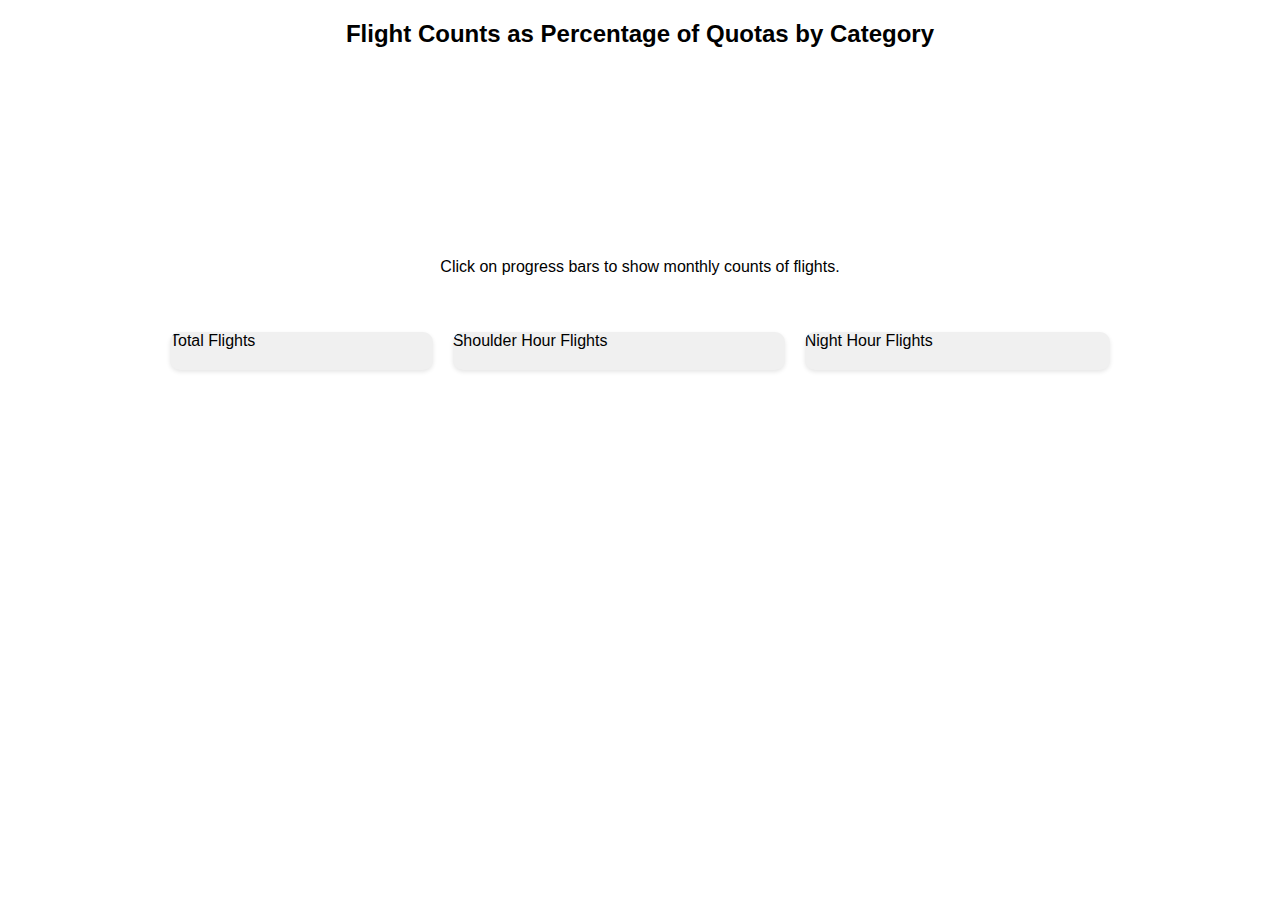
==== index2.html @ 476ebe2e "changing to plotly" ====
<!DOCTYPE html>
<html lang="en">
<head>
    <meta charset="UTF-8">
    <title>Flight Counts as Percentage of Quotas by Category</title>
    <script src="https://d3js.org/d3.v7.min.js"></script>
    <script src="https://cdn.plot.ly/plotly-latest.min.js"></script>


    <link rel="stylesheet" href="styles.css">
    <!-- Add any additional styles here -->
</head>
<body>
    <h2>Flight Counts as Percentage of Quotas by Category</h2>
    <!-- The visualization will be appended to this div -->
    <!-- <div id="chart"></div> -->
    
    <div id="gauge-charts-container">
        <svg id="total-flights-gauge" width="300" height="150">
          
            <defs>
              <linearGradient id="gauge-gradient" x1="0%" y1="0%" x2="100%" y2="0%" spreadMethod="pad">
                <stop offset="0%" stop-color="green" stop-opacity="1"></stop>
                <stop offset="50%" stop-color="yellow" stop-opacity="1"></stop>
                <stop offset="100%" stop-color="red" stop-opacity="1"></stop>
              </linearGradient>
            </defs>
            <!-- The rest of your SVG elements go here -->
                    
        </svg>
        <svg id="shoulder-flights-gauge" width="300" height="150">
             <defs>
                <linearGradient id="gauge-gradient" x1="0%" y1="100%" x2="100%" y2="0%">
                  <stop offset="0%" style="stop-color:green; stop-opacity:1" />
                  <stop offset="50%" style="stop-color:yellow; stop-opacity:1" />
                  <stop offset="100%" style="stop-color:red; stop-opacity:1" />
                </linearGradient>
              </defs>
        </svg>
    </div>

   
      


 <p id="progText">
    Click on progress bars to show monthly counts of flights.
 </p>
    <div id="progress-bars-container">
        <div class="progress-bar-container">
            <label for="total-flights-progress">Total Flights</label>
            <div id="total-flights-progress" class="progress-bar total"></div>
            <span id="total-flights-progress-label" class="progress-label"></span>


        </div>
        <div class="progress-bar-container">
            <label for="shoulder-flights-progress">Shoulder Hour Flights</label>
            <div id="shoulder-flights-progress" class="progress-bar shoulder"></div>
            <span id="shoulder-flights-progress-label" class="progress-label"></span>
        </div>
        <div class="progress-bar-container">
            <label for="night-flights-progress">Night Hour Flights</label>
            <div id="night-flights-progress" class="progress-bar night"></div>
            <span id="night-flights-progress-label" class="progress-label"></span>
        </div>
    </div>
<div id="hide-chart-btn-container">
    <button id="hide-chart-btn">Hide Chart</button>
</div>

 <!-- Container for the monthly chart that will be updated on click -->
 
  <div id="monthly-chart-container">
    <!-- This is where the new chart will be appended -->

  </div>
    <!-- <script src="main.js"></script> -->
    <script src="gauge.js"></script>
</body>
</html>
---- styles.css ----
h2 {
        font-family:'Lucida Sans', 'Lucida Sans Regular', 'Lucida Grande', 'Lucida Sans Unicode', Geneva, Verdana, sans-serif; 
        text-align: center;
    }

    #progText {
       font-family: 'Gill Sans', 'Gill Sans MT', Calibri, 'Trebuchet MS', sans-serif;
       text-align: center;
       padding:20px; 
    }

#progress-bars-container {
    display: flex;
    justify-content: space-between;
    align-items: center;
    max-width: 960px;
    margin: auto;
    padding: 20px;
  }
  
  .progress-bar-container {
    flex-grow: 1;
    margin: 0 10px;
    text-align: left;
    font-family:'Segoe UI', Tahoma, Geneva, Verdana, sans-serif;
    background-color: #f0f0f0; /* Light grey background */
    border-radius: 10px; /* Rounded corners for the container */
    box-shadow: 0 2px 4px rgba(0, 0, 0, 0.1); /* Subtle shadow */
    overflow: hidden; /* Ensures the inner bar doesn't overflow the rounded corners */
  }
  
  .progress-bar {
    width: 0;
    height: 20px;
    line-height: 20px;
    color: white;
    font-weight: bold;
    text-align: center;
    background-image: linear-gradient(to right, #4ca1af, #c4e0e5); /* Gradient background */
    border-radius: 10px; /* Rounded corners */
    transition: width 1s ease-out; /* Smooth transition for width and background color */
  }
  
  /* Hover effect */
  .progress-bar:hover {
    opacity: 0.9; /* Slightly see-through */
    box-shadow: inset 0 0 10px rgba(0, 0, 0, 0.3); /* Inner shadow for depth */
  }
  
  /* Assign unique gradients to each bar using additional classes */
  .progress-bar.total {
    background-image: linear-gradient(to right, #4ca1af, #c4e0e5);
  }
  
  .progress-bar.shoulder {
    background-image: linear-gradient(to right, #f6b93b, #e55039);
  }
  
  .progress-bar.night {
    background-image: linear-gradient(to right, #38ef7d, #11998e);
  }
  
  #hide-chart-btn {
    padding: 5px 10px;
    background-color: #f44336; /* Red for example */
    color: white;
    border: none;
    border-radius: 4px;
    cursor: pointer;
    margin-top: 10px;
    display: none;
  }
  
  /* Style for chart titles */
.chart-title {
    fill: #333; /* Title color */
    font-weight: bold;
    font-size: 14px;
}

/* Style for bar count labels */
.bar-label {
    fill: #333; /* Label color */
    font-size: 12px;
    padding: 20px;
}

#monthly-chart-container {

    padding-left:350px;
}
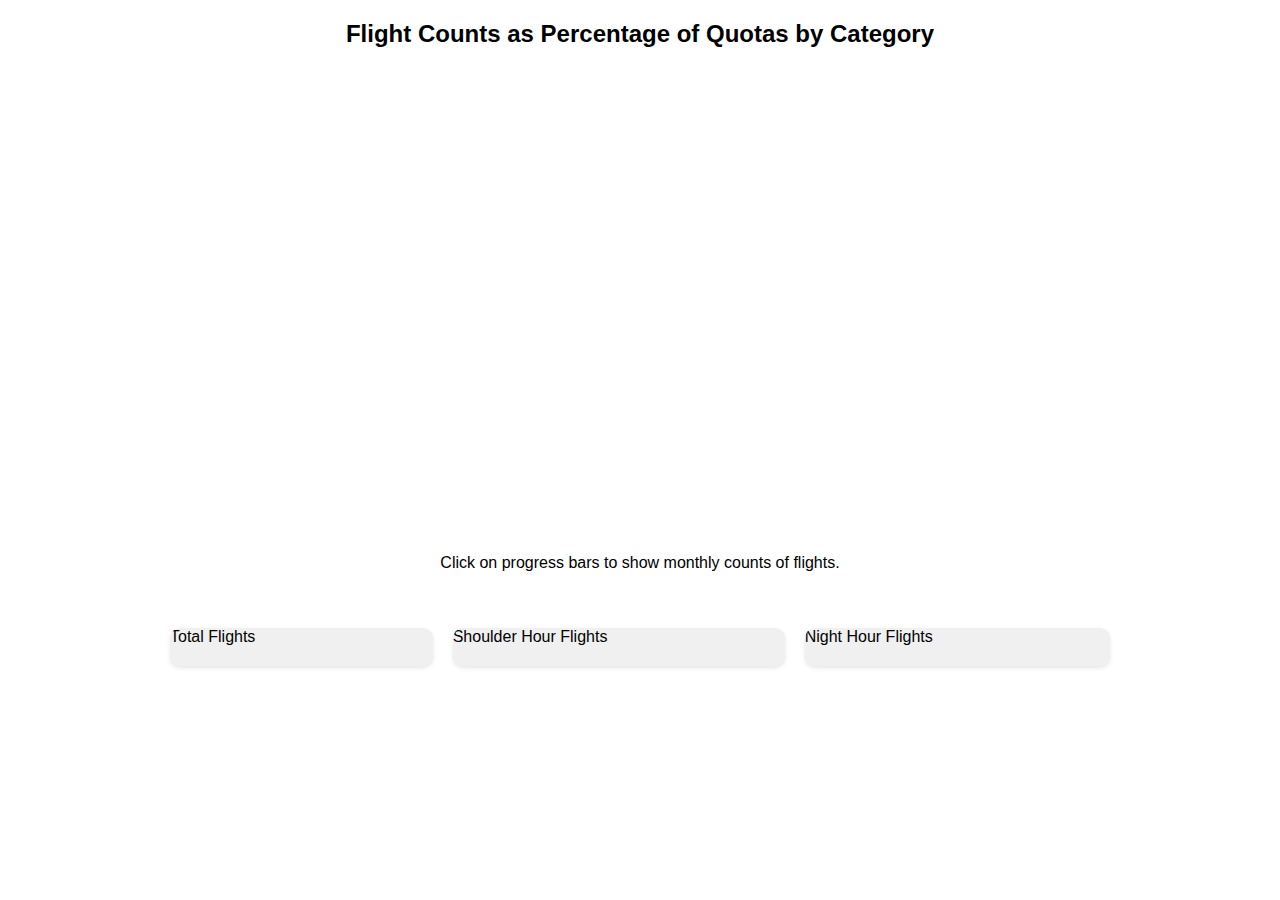
==== commit 678b5149: "changed svg to divs in html" ====
--- a/index2.html
+++ b/index2.html
@@ -16,31 +16,14 @@
     <!-- <div id="chart"></div> -->
     
     <div id="gauge-charts-container">
-        <svg id="total-flights-gauge" width="300" height="150">
-          
-            <defs>
-              <linearGradient id="gauge-gradient" x1="0%" y1="0%" x2="100%" y2="0%" spreadMethod="pad">
-                <stop offset="0%" stop-color="green" stop-opacity="1"></stop>
-                <stop offset="50%" stop-color="yellow" stop-opacity="1"></stop>
-                <stop offset="100%" stop-color="red" stop-opacity="1"></stop>
-              </linearGradient>
-            </defs>
-            <!-- The rest of your SVG elements go here -->
-                    
-        </svg>
-        <svg id="shoulder-flights-gauge" width="300" height="150">
-             <defs>
-                <linearGradient id="gauge-gradient" x1="0%" y1="100%" x2="100%" y2="0%">
-                  <stop offset="0%" style="stop-color:green; stop-opacity:1" />
-                  <stop offset="50%" style="stop-color:yellow; stop-opacity:1" />
-                  <stop offset="100%" style="stop-color:red; stop-opacity:1" />
-                </linearGradient>
-              </defs>
-        </svg>
+
+      <div id="gauge-total-flights" style="width:300px; height:150px;"></div>
+<div id="gauge-shoulder-flights" style="width:300px; height:150px;"></div>
+<div id="gauge-night-flights" style="width:300px; height:150px;"></div>
+
+                    <!-- SVG elements go here -->
+                
     </div>
-
-   
-      
 
 
  <p id="progText">
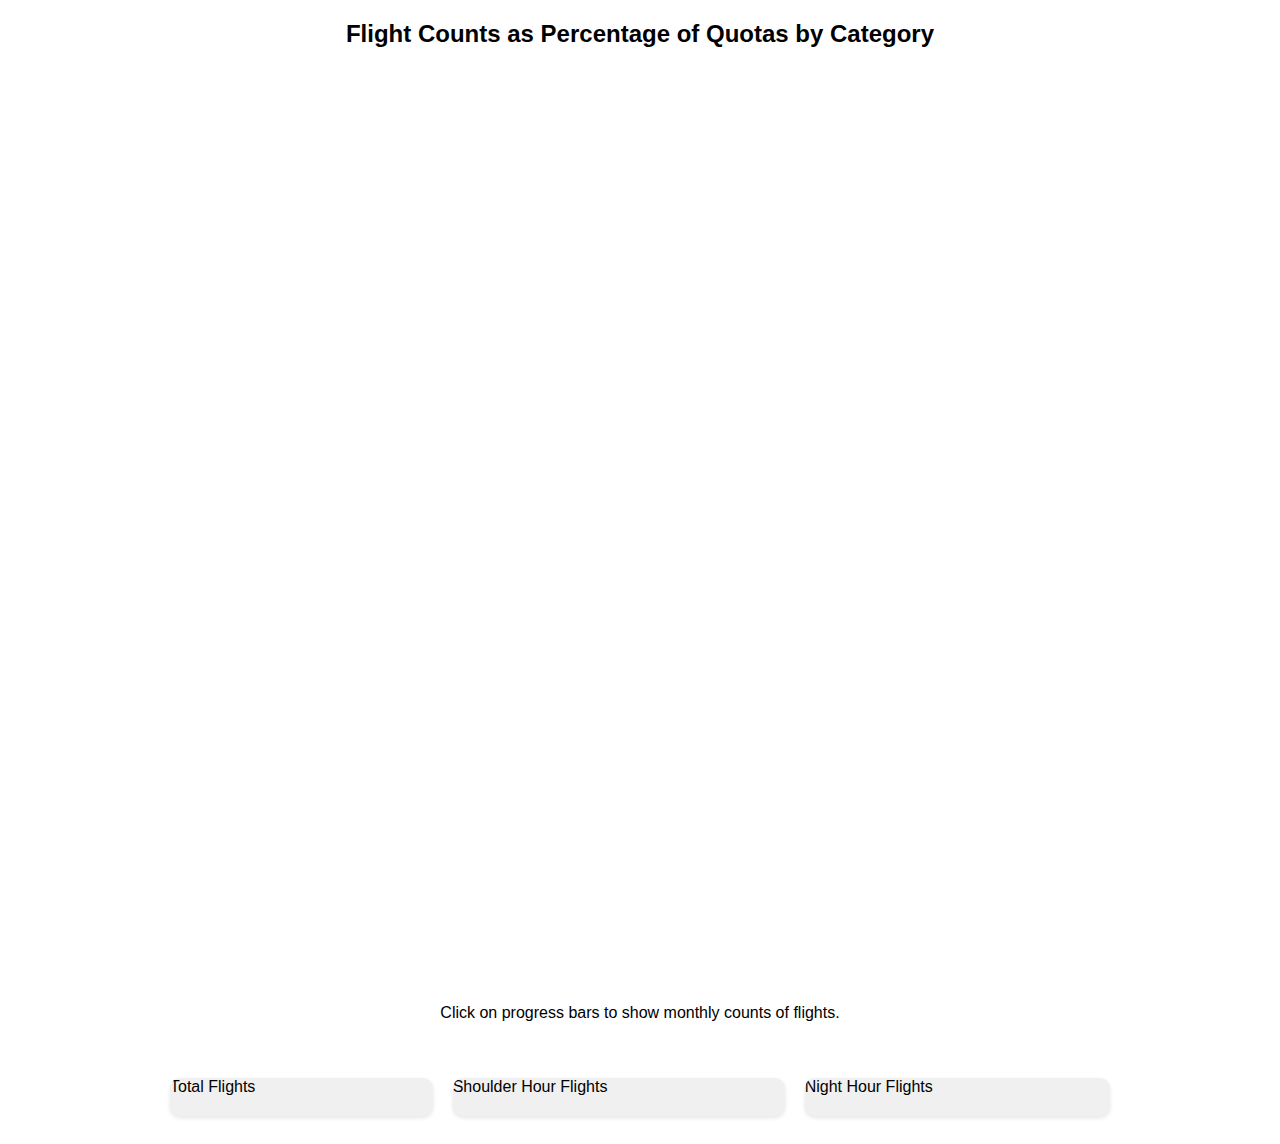
==== commit 69834b26: "changed svg to divs in html" ====
--- a/index2.html
+++ b/index2.html
@@ -15,15 +15,12 @@
     <!-- The visualization will be appended to this div -->
     <!-- <div id="chart"></div> -->
     
-    <div id="gauge-charts-container">
-
-      <div id="gauge-total-flights" style="width:300px; height:150px;"></div>
-<div id="gauge-shoulder-flights" style="width:300px; height:150px;"></div>
-<div id="gauge-night-flights" style="width:300px; height:150px;"></div>
-
-                    <!-- SVG elements go here -->
-                
-    </div>
+<div id="gauge-charts-container">
+  <div id="gauge-total-flights" style="width:500px; height:300px;"></div>
+  <!-- Adjust width and height to match the layout settings in your gauge.js -->
+  <div id="gauge-shoulder-flights" style="width:500px; height:300px;"></div>
+  <div id="gauge-night-flights" style="width:500px; height:300px;"></div>
+</div>
 
 
  <p id="progText">
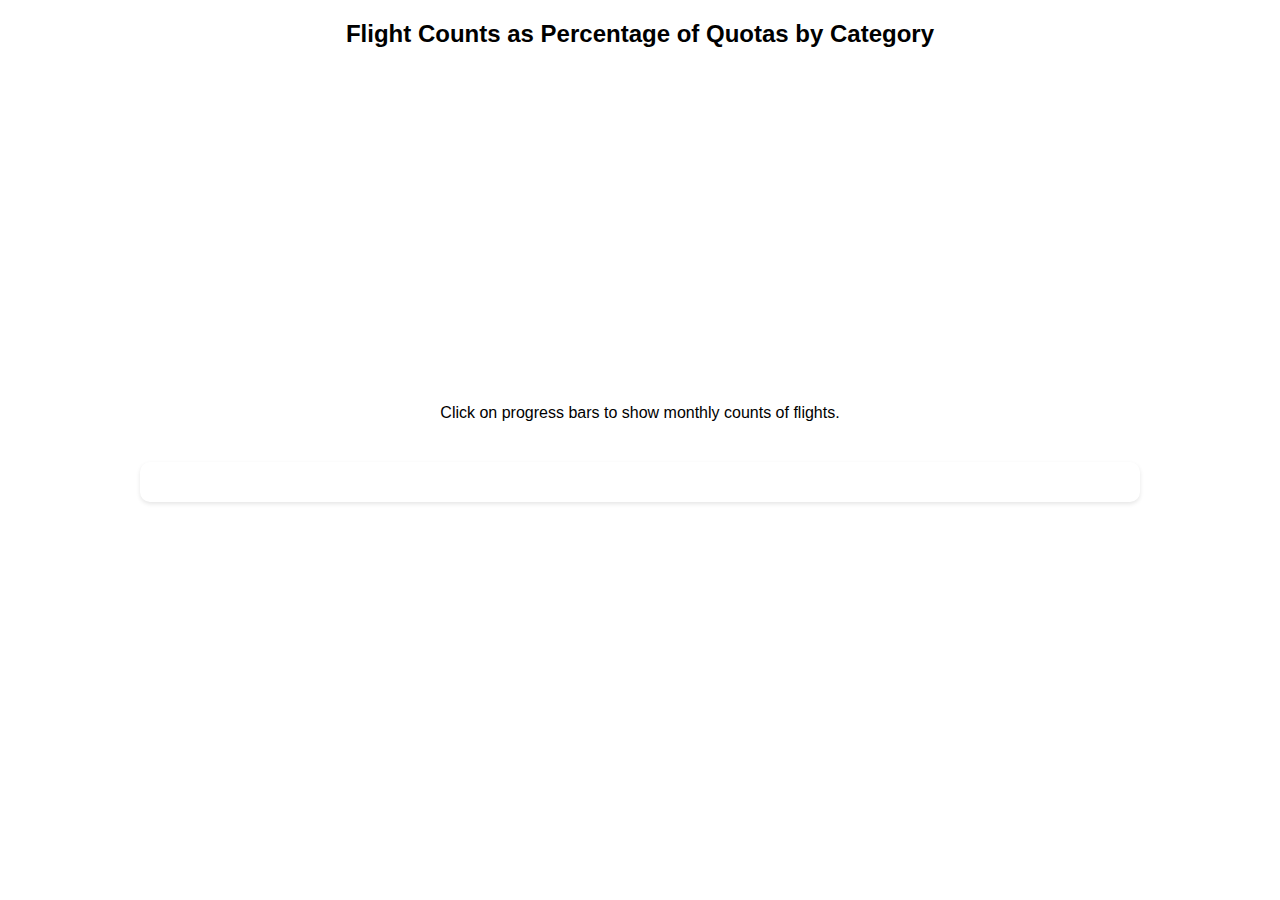
==== commit cc1ff227: "added css" ====
--- a/index2.html
+++ b/index2.html
@@ -26,7 +26,7 @@
  <p id="progText">
     Click on progress bars to show monthly counts of flights.
  </p>
-    <div id="progress-bars-container">
+    <!-- <div id="progress-bars-container">
         <div class="progress-bar-container">
             <label for="total-flights-progress">Total Flights</label>
             <div id="total-flights-progress" class="progress-bar total"></div>
@@ -44,7 +44,7 @@
             <div id="night-flights-progress" class="progress-bar night"></div>
             <span id="night-flights-progress-label" class="progress-label"></span>
         </div>
-    </div>
+    </div> -->
 <div id="hide-chart-btn-container">
     <button id="hide-chart-btn">Hide Chart</button>
 </div>
--- a/styles.css
+++ b/styles.css
@@ -19,6 +19,25 @@
     margin: auto;
     padding: 20px;
   }
+
+  #gauge-charts-container > div {
+    min-width: 300px; /* Adjust min-width as needed */
+  }
+  
+  #gauge-charts-container {
+    display: flex;
+    justify-content: center; /* This will center the items horizontally */
+    align-items: center; /* This will center the items vertically */
+    gap: 20px; /* This adds space between the flex items */
+  }
+  
+  /* Optional: If you want each gauge to be the same width and fit the container */
+  #gauge-charts-container > div {
+    flex: 1; /* This will make each child div take up equal space */
+  }
+  
+  /* If you have specific widths set for your gauges from your inline styles, they will be respected. */
+  
   
   .progress-bar-container {
     flex-grow: 1;
@@ -88,6 +107,22 @@
 }
 
 #monthly-chart-container {
+  max-width: 960px; /* Match the width of the progress bars container if desired */
+  margin: 20px auto; /* Center it horizontally with margin */
+  padding: 20px;
+  background-color: #fff; /* Or any background color you prefer */
+  border-radius: 10px; /* Optional: if you want rounded corners */
+  box-shadow: 0 2px 4px rgba(0, 0, 0, 0.1); /* Optional: if you want a shadow */
+  /* more styles as needed */
+}
 
-    padding-left:350px;
-}+@media (max-width: 768px) {
+  #gauge-charts-container {
+    flex-direction: column; /* Stack gauges vertically on smaller screens */
+  }
+
+  #gauge-charts-container > div {
+    width: 100%; /* Full width for smaller screens */
+    margin-bottom: 10px; /* Add space between stacked gauges */
+  }
+}
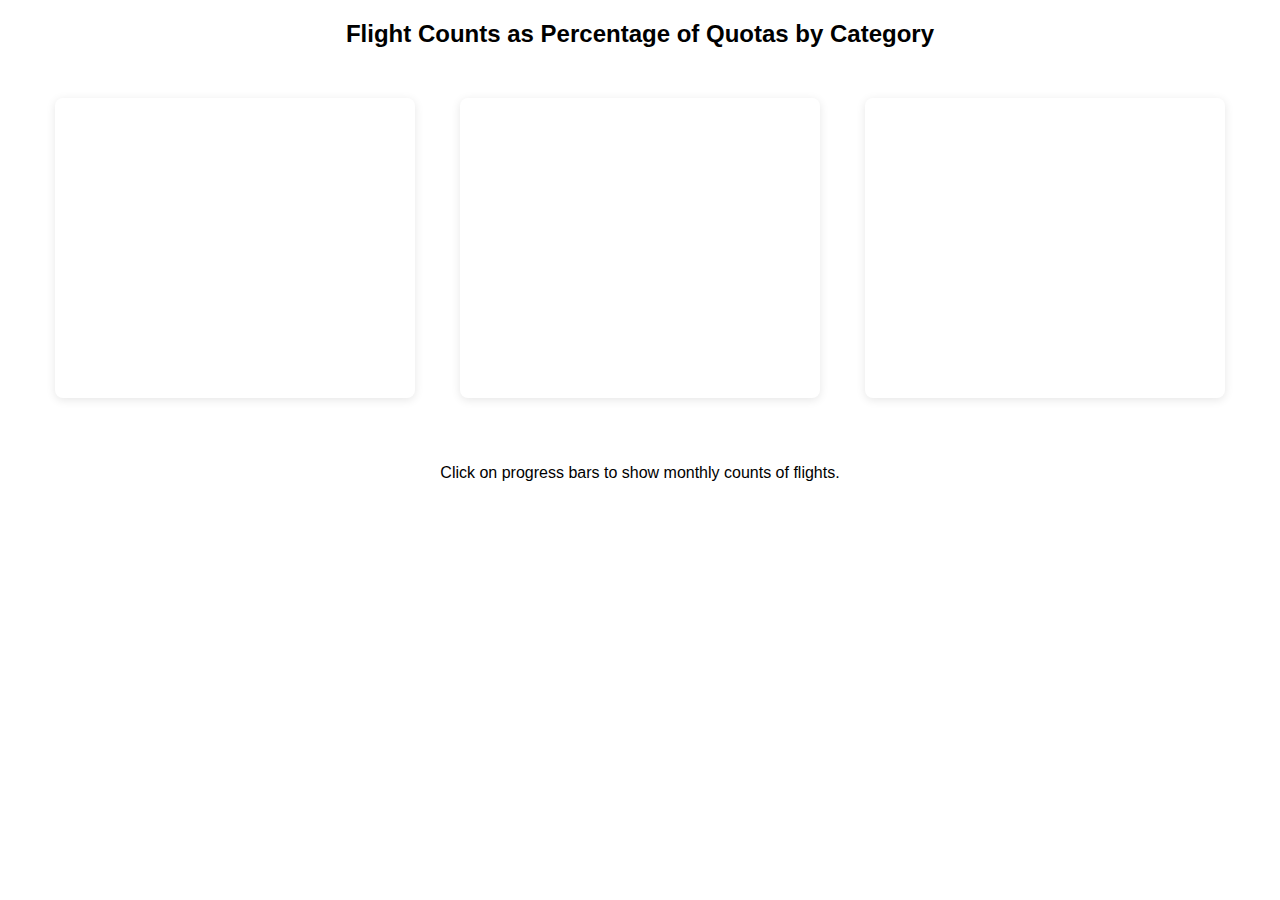
==== commit 34ca74ef: "getting rid of svgs" ====
--- a/index2.html
+++ b/index2.html
@@ -3,7 +3,7 @@
 <head>
     <meta charset="UTF-8">
     <title>Flight Counts as Percentage of Quotas by Category</title>
-    <script src="https://d3js.org/d3.v7.min.js"></script>
+    <!-- <script src="https://d3js.org/d3.v7.min.js"></script> -->
     <script src="https://cdn.plot.ly/plotly-latest.min.js"></script>
 
 
--- a/styles.css
+++ b/styles.css
@@ -106,15 +106,56 @@
     padding: 20px;
 }
 
-#monthly-chart-container {
-  max-width: 960px; /* Match the width of the progress bars container if desired */
-  margin: 20px auto; /* Center it horizontally with margin */
-  padding: 20px;
-  background-color: #fff; /* Or any background color you prefer */
-  border-radius: 10px; /* Optional: if you want rounded corners */
-  box-shadow: 0 2px 4px rgba(0, 0, 0, 0.1); /* Optional: if you want a shadow */
-  /* more styles as needed */
+
+#gauge-charts-container > div {
+  flex-basis: calc(33.333% - 40px); /* Adjusts the base width of each gauge, subtracting the gap */
+  box-sizing: border-box; /* Includes padding and border in the element's total width and height */
 }
+
+@media (max-width: 768px) {
+  #gauge-charts-container {
+    flex-direction: column;
+  }
+
+  #gauge-charts-container > div {
+    flex-basis: auto; /* Allows the gauges to take full width on smaller screens */
+  }
+}
+
+/* This is the container for all the gauges, it will ensure they align horizontally */
+#gauge-charts-container {
+  display: flex;
+  justify-content: space-evenly; /* Distributes space evenly */
+  align-items: center; /* Aligns items vertically */
+  flex-wrap: wrap; /* Allows items to wrap onto the next line on smaller screens */
+  padding: 20px; /* Adds some padding around the container */
+  margin: 0 auto; /* Centers the container */
+  max-width: 1200px; /* Max width of the container, you can adjust it based on your preference */
+}
+
+/* Styles for each individual gauge */
+#gauge-total-flights, #gauge-shoulder-flights, #gauge-night-flights {
+  flex: 1; /* Each gauge will grow to fill the space */
+  margin: 10px; /* Adds some space between the gauges */
+  min-width: 300px; /* Minimum width for each gauge, can be adjusted */
+  max-width: 360px; /* Maximum width for each gauge to ensure they don't get too large */
+  height: auto; /* Height can adjust based on content */
+  box-shadow: 0 2px 10px rgba(0,0,0,0.1); /* Optional: adds a subtle shadow for depth */
+  border-radius: 8px; /* Optional: rounds the corners */
+}
+
+/* Responsive design: On smaller screens, the gauges will stack vertically */
+@media (max-width: 768px) {
+  #gauge-charts-container {
+    flex-direction: column;
+  }
+
+  #gauge-total-flights, #gauge-shoulder-flights, #gauge-night-flights {
+    max-width: 100%; /* Each gauge will take the full width of the container */
+    margin: 10px 0; /* Adjusts margin for vertical stacking */
+  }
+}
+
 
 @media (max-width: 768px) {
   #gauge-charts-container {
